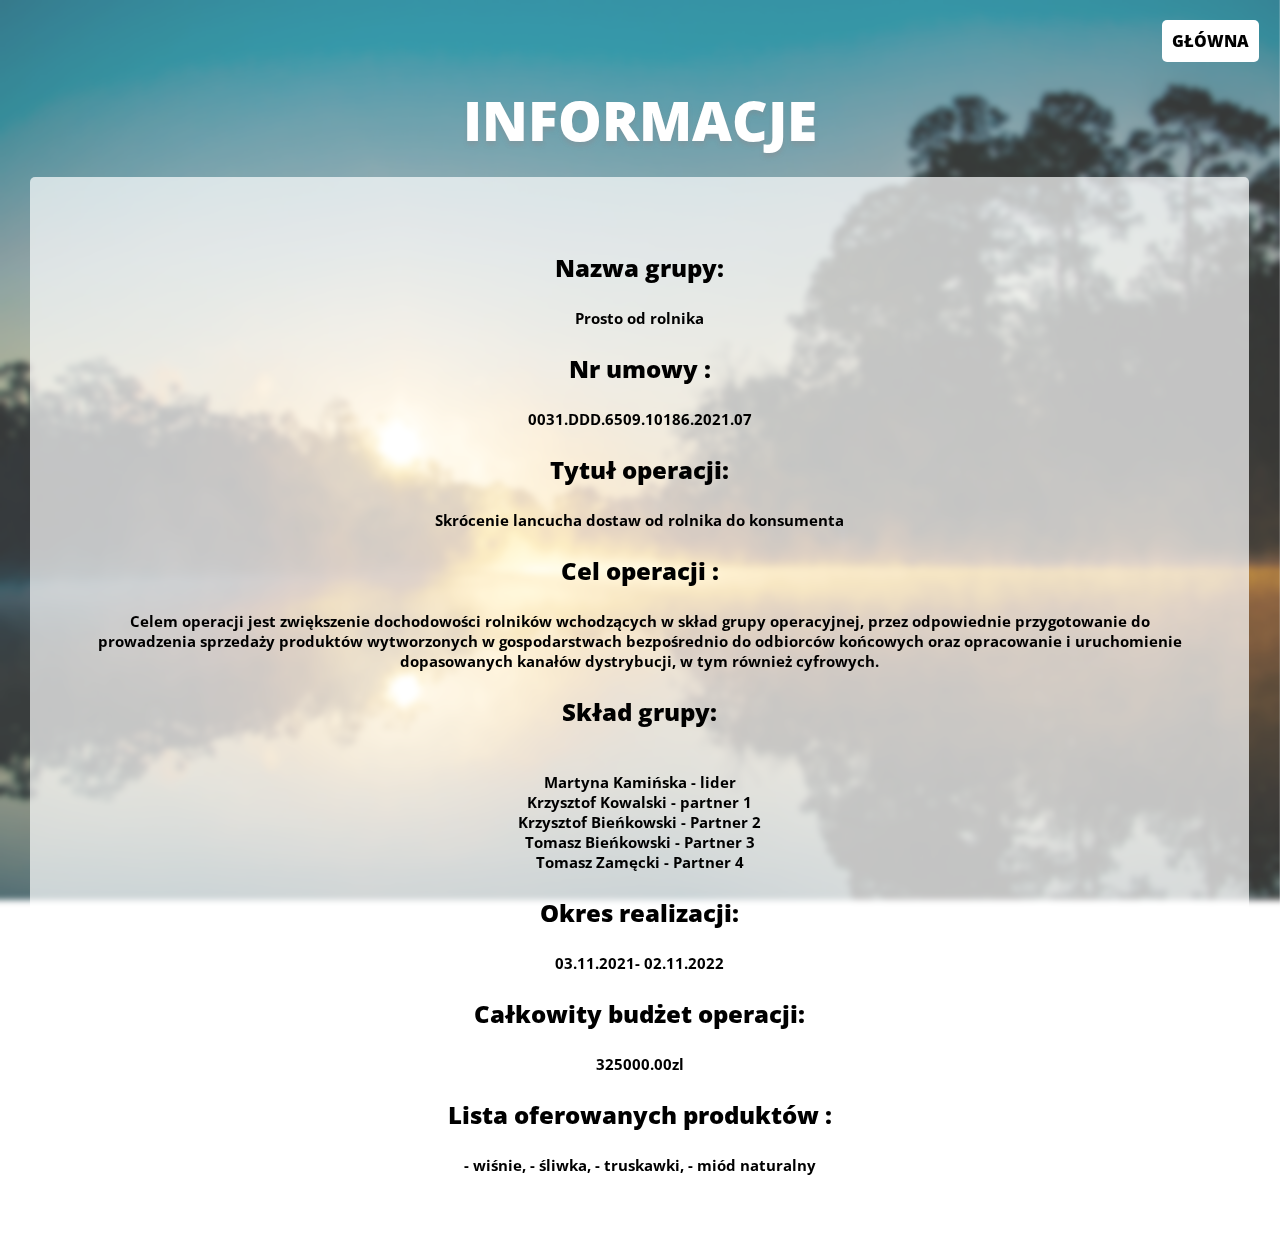
==== info.html @ 61fc0651 "additional info tab" ====
<!DOCTYPE html>
<html lang="en">
<head>
  <meta charset="UTF-8">
  <meta http-equiv="X-UA-Compatible" content="IE=edge">
  <meta name="viewport" content="width=device-width, initial-scale=1.0">
  <title>Prosto od Rolnika</title>
  <link rel="stylesheet" href="styles.css">
  
</head>
<body>

  <div class="container">
    <div class='row'>
      <div class='column'>
        <div class='first-column info-column'>
          <div class="info-wrap">
            <a class="info" href="index.html">główna</a>
          </div>
          <div class="title">Informacje</div>
          <div class="desc-text info-text">
            <p>Nazwa grupy:</p> Prosto od rolnika <br>
<p>Nr umowy :</p>  0031.DDD.6509.10186.2021.07<br>
  <p>Tytuł operacji:</p>  Skrócenie lancucha dostaw od rolnika do konsumenta<br>
    <p>Cel operacji :</p>  Celem operacji jest zwiększenie dochodowości rolników wchodzących w skład grupy operacyjnej, przez odpowiednie przygotowanie do prowadzenia sprzedaży produktów wytworzonych w gospodarstwach bezpośrednio do odbiorców końcowych oraz opracowanie

    i uruchomienie dopasowanych kanałów dystrybucji, w tym również cyfrowych.<br>
      <p>Skład grupy:</p> <br>
        Martyna Kamińska - lider<br>
          Krzysztof Kowalski - partner 1<br>
          Krzysztof Bieńkowski  - Partner 2<br>
          Tomasz Bieńkowski  - Partner 3<br>
          Tomasz Zamęcki  - Partner 4<br>
          <p>Okres realizacji:</p> 03.11.2021- 02.11.2022<br>
          <p>Całkowity budżet operacji:</p> 325000.00zl<br>
          <p>Lista oferowanych produktów :</p>  - wiśnie, - śliwka, - truskawki, - miód naturalny

          </div>
          
         
          
        </div>
      </div>
      
    </div>
  </div>


  <script src="app.js"></script>

</body>
</html>
---- styles.css ----
@import url("https://fonts.googleapis.com/css2?family=Open+Sans:ital,wght@0,400;1,800&display=swap");
@font-face {
  font-family: "OpenSansExtra";
  src: url("../fonts/open-sans.extrabold.ttf") format("truetype");
}

body {
  margin: 0;
  -webkit-box-sizing: border-box;
          box-sizing: border-box;
  background: url(images/background.jpg) no-repeat center center fixed;
  background-size: cover;
}

.container {
  display: -webkit-box;
  display: -ms-flexbox;
  display: flex;
  width: 100%;
  min-height: 100vh;
}

.row {
  display: -webkit-box;
  display: -ms-flexbox;
  display: flex;
  -webkit-box-orient: horizontal;
  -webkit-box-direction: normal;
      -ms-flex-direction: row;
          flex-direction: row;
  -ms-flex-wrap: wrap;
      flex-wrap: wrap;
  width: 100%;
}

.column {
  display: -webkit-box;
  display: -ms-flexbox;
  display: flex;
  -webkit-box-orient: vertical;
  -webkit-box-direction: normal;
      -ms-flex-direction: column;
          flex-direction: column;
  -ms-flex-preferred-size: 100%;
      flex-basis: 100%;
  -webkit-box-flex: 1;
      -ms-flex: 1;
          flex: 1;
}

@media (max-width: 992px) {
  .column {
    -webkit-box-flex: 1;
        -ms-flex: auto;
            flex: auto;
  }
}

.first-column {
  display: -webkit-box;
  display: -ms-flexbox;
  display: flex;
  -webkit-box-orient: vertical;
  -webkit-box-direction: normal;
      -ms-flex-direction: column;
          flex-direction: column;
  -webkit-box-pack: justify;
      -ms-flex-pack: justify;
          justify-content: space-between;
  -webkit-box-align: center;
      -ms-flex-align: center;
          align-items: center;
  min-height: 100vh;
  background: rgba(255, 255, 255, 0.212);
  -webkit-box-shadow: 0 8px 32px 0 rgba(31, 38, 135, 0.37);
          box-shadow: 0 8px 32px 0 rgba(31, 38, 135, 0.37);
  backdrop-filter: blur(3px);
  -webkit-backdrop-filter: blur(5.5px);
  border-right: 1px solid rgba(255, 255, 255, 0.18);
}

@media (max-width: 992px) {
  .first-column {
    border: none;
  }
}

.info-wrap {
  width: 100%;
  display: -webkit-box;
  display: -ms-flexbox;
  display: flex;
  -webkit-box-pack: right;
      -ms-flex-pack: right;
          justify-content: right;
}

.info {
  text-transform: uppercase;
  font-family: "OpenSansExtra";
  color: #000;
  margin-top: 20px;
  margin-right: 20px;
  background-color: #fff;
  padding: 10px;
  border-radius: 5px;
  cursor: pointer;
  text-decoration: none;
}

.info:hover {
  opacity: 0.8;
}

@media (max-width: 768px) {
  .info {
    font-size: 12px;
  }
}

.info-column {
  -webkit-box-pack: start;
      -ms-flex-pack: start;
          justify-content: start;
}

.info-text {
  background-color: rgba(255, 255, 255, 0.7);
  color: #000 !important;
  border-radius: 5px;
  font-size: 15px !important;
  padding: 50px;
}

.info-text p {
  font-weight: 900;
  font-size: 24px;
}

.title {
  font-family: "OpenSansExtra";
  font-weight: 800;
  font-size: 55px;
  text-transform: uppercase;
  text-shadow: 0px 4px 4px rgba(153, 124, 124, 0.25);
  color: #ffff;
  margin-top: 20px;
  margin-bottom: 20px;
}

@media (max-width: 1200px), (max-height: 768px) {
  .title {
    font-size: 40px;
  }
}

@media (max-width: 992px) {
  .title {
    font-size: 50px;
  }
}

@media (max-width: 576px) {
  .title {
    font-size: 30px;
  }
}

.title img {
  margin-right: 10px;
  height: 65px;
}

@media (max-width: 1200px) {
  .title img {
    height: 50px;
  }
}

@media (max-width: 576px) {
  .title img {
    height: 40px;
  }
}

.desc-text {
  font-family: "Open Sans";
  font-weight: bold;
  font-size: 20px;
  color: #ffff;
  text-align: center;
  margin: 0 30px 30px 30px;
}

@media (max-width: 1200px), (max-height: 768px) {
  .desc-text {
    font-size: 16px;
  }
}

@media (max-width: 576px) {
  .desc-text {
    margin: 20px 30px 20px 30px;
  }
}

.offer-wrap {
  display: -webkit-box;
  display: -ms-flexbox;
  display: flex;
  -webkit-box-orient: vertical;
  -webkit-box-direction: normal;
      -ms-flex-direction: column;
          flex-direction: column;
  -webkit-box-align: center;
      -ms-flex-align: center;
          align-items: center;
}

.offer-title {
  font-family: "OpenSansExtra";
  font-weight: 800;
  font-size: 40px;
  text-shadow: 0px 4px 4px rgba(0, 0, 0, 0.25);
  color: #ffff;
  margin-bottom: 30px;
}

@media (max-width: 1200px), (max-height: 768px) {
  .offer-title {
    font-size: 30px;
  }
}

@media (max-width: 576px) {
  .offer-title {
    margin-bottom: 20px;
  }
}

.product {
  text-align: center;
  font-family: "Open Sans";
  font-weight: bold;
  font-size: 20px;
  color: #ffff;
  text-shadow: 0px 4px 4px rgba(0, 0, 0, 0.25);
  margin: 5px 0 40px 0;
  border-bottom: 1px solid #fff;
  min-width: 100%;
}

@media (max-width: 1200px), (max-height: 768px) {
  .product {
    font-size: 16px;
  }
}

.price {
  font-size: 14px;
}

.product-wrap p {
  margin-left: 5px;
}

.product-wrap p span {
  margin-left: 5px;
  font-size: 14px;
}

.product-wrap p span:nth-child(2) {
  color: red;
}

.product-wrap {
  display: -webkit-box;
  display: -ms-flexbox;
  display: flex;
  -webkit-box-orient: horizontal;
  -webkit-box-direction: normal;
      -ms-flex-direction: row;
          flex-direction: row;
  -webkit-box-pack: justify;
      -ms-flex-pack: justify;
          justify-content: space-between;
  -webkit-box-align: center;
      -ms-flex-align: center;
          align-items: center;
}

@media (max-width: 576px) {
  .product-wrap {
    margin: 0 30px 0 30px;
  }
}

.order-btn {
  border: none;
  border-radius: 5px;
  padding: 10px;
  font-size: 14px;
  font-family: "OpenSansExtra";
  font-weight: 800;
  background: #ffff;
  text-transform: uppercase;
  width: 130px;
  cursor: pointer;
  margin-left: 30px;
}

@media (max-width: 1200px), (max-height: 768px) {
  .order-btn {
    font-size: 16px;
    width: 200px;
  }
}

@media (max-width: 576px) {
  .order-btn {
    margin-top: 20px;
    margin-bottom: 20px;
    font-size: 12px;
    width: 100px;
  }
}

.order-btn:hover {
  opacity: 0.8;
}

.app-btn {
  border: none;
  border-radius: 5px;
  font-size: 20px;
  padding: 10px;
  font-family: "OpenSansExtra";
  font-weight: 800;
  background: #ffff;
  width: 230px;
  cursor: pointer;
  margin-bottom: 30px;
}

@media (max-width: 1200px), (max-height: 768px) {
  .app-btn {
    font-size: 16px;
    width: 200px;
  }
}

.app-btn:hover {
  opacity: 0.8;
}

.footer-wrap {
  display: -webkit-box;
  display: -ms-flexbox;
  display: flex;
  -webkit-box-pack: justify;
      -ms-flex-pack: justify;
          justify-content: space-between;
  font-family: "Open Sans";
  font-weight: bold;
  font-size: 14px;
  color: #ffff;
  width: 100%;
}

@media (max-width: 1200px), (max-height: 768px) {
  .footer-wrap {
    font-size: 14px;
  }
}

@media (max-width: 576px) {
  .footer-wrap {
    font-size: 12px;
  }
}

.footer-wrap a {
  text-decoration: none;
  color: #ffff;
}

.phone,
.email {
  margin: 20px;
}

.second-column {
  display: -webkit-box;
  display: -ms-flexbox;
  display: flex;
  -webkit-box-orient: vertical;
  -webkit-box-direction: normal;
      -ms-flex-direction: column;
          flex-direction: column;
  -webkit-box-pack: center;
      -ms-flex-pack: center;
          justify-content: center;
  -webkit-box-align: center;
      -ms-flex-align: center;
          align-items: center;
  min-height: 100vh;
  max-height: 100vh;
  overflow: hidden;
}

@media (max-width: 992px) {
  .second-column {
    display: none;
  }
}

.second-column img {
  width: 250px;
  height: 250px;
  -o-object-fit: cover;
     object-fit: cover;
  margin: 20px;
  border-radius: 5px;
  border: 1px solid #fff;
}

@media (max-height: 768px) {
  .second-column img {
    width: 300px;
  }
}

.modal {
  display: none;
  position: fixed;
  z-index: 1;
  padding-top: 100px;
  left: 0;
  top: 0;
  width: 100%;
  height: 100%;
  overflow: auto;
  background-color: black;
  background-color: rgba(0, 0, 0, 0.4);
}

@media (max-width: 576px) {
  .modal {
    padding-top: 20px;
  }
}

.modal-content {
  background-color: #fefefe;
  margin: auto;
  padding: 20px;
  border: 1px solid #888;
  width: 50%;
  border-radius: 5px;
}

@media (max-width: 576px) {
  .modal-content {
    width: 70%;
  }
}

.close {
  color: #000;
  float: right;
  font-size: 40px;
  font-weight: bold;
}

.close:hover,
.close:focus {
  opacity: 0.5;
  text-decoration: none;
  cursor: pointer;
}

.contact-form-title {
  font-family: "Open Sans";
  font-weight: bold;
  font-size: 30px;
}

@media (max-width: 576px) {
  .contact-form-title {
    font-size: 20px;
  }
}

form {
  display: -webkit-box;
  display: -ms-flexbox;
  display: flex;
  -webkit-box-orient: vertical;
  -webkit-box-direction: normal;
      -ms-flex-direction: column;
          flex-direction: column;
  -webkit-box-align: center;
      -ms-flex-align: center;
          align-items: center;
  margin-top: 50px;
  color: #ffff;
}

input[type="text"] {
  width: 80%;
  padding: 10px 20px;
  margin: 8px 0;
  display: inline-block;
  border: none;
  background: #fff;
  border-radius: 25px;
  -webkit-box-sizing: border-box;
          box-sizing: border-box;
  border-radius: 5px;
  outline: none;
  font-family: "Open Sans", sans-serif;
  font-weight: bold;
  color: #000;
  -webkit-box-shadow: 0px 4px 4px rgba(0, 0, 0, 0.25);
          box-shadow: 0px 4px 4px rgba(0, 0, 0, 0.25);
}

input[type="text"]::-webkit-input-placeholder {
  opacity: 0.6;
}

input[type="text"]:-ms-input-placeholder {
  opacity: 0.6;
}

input[type="text"]::-ms-input-placeholder {
  opacity: 0.6;
}

input[type="text"]::placeholder {
  opacity: 0.6;
}

@media (max-width: 576px) {
  input[type="text"] {
    width: 90%;
  }
}

#message-content {
  height: 200px;
}

::-webkit-input-placeholder {
  font-family: "Open Sans", sans-serif;
  color: #000;
}

:-ms-input-placeholder {
  font-family: "Open Sans", sans-serif;
  color: #000;
}

::-ms-input-placeholder {
  font-family: "Open Sans", sans-serif;
  color: #000;
}

::placeholder {
  font-family: "Open Sans", sans-serif;
  color: #000;
}

textarea {
  width: 80%;
  padding: 12px 20px;
  margin: 8px 0;
  display: inline-block;
  border: none;
  background-color: #fff;
  border-radius: 5px;
  -webkit-box-sizing: border-box;
          box-sizing: border-box;
  border-radius: 5px;
  outline: none;
  resize: none;
  font-family: "Open Sans", sans-serif;
  font-weight: bold;
  -webkit-box-shadow: 0px 4px 4px rgba(0, 0, 0, 0.25);
          box-shadow: 0px 4px 4px rgba(0, 0, 0, 0.25);
  color: #000;
}

textarea::-webkit-input-placeholder {
  opacity: 0.6;
}

textarea:-ms-input-placeholder {
  opacity: 0.6;
}

textarea::-ms-input-placeholder {
  opacity: 0.6;
}

textarea::placeholder {
  opacity: 0.6;
}

@media (max-width: 576px) {
  textarea {
    width: 90%;
  }
}

input[type="submit"] {
  width: 150px;
  color: #ffff;
  font-family: "Open Sans", sans-serif;
  font-weight: bold;
  font-size: 18px;
  padding: 10px 10px;
  margin: 30px 0;
  border: none;
  border-radius: 5px;
  background-color: #000;
  cursor: pointer;
  outline: none;
  -webkit-box-shadow: 0px 4px 4px rgba(0, 0, 0, 0.25);
          box-shadow: 0px 4px 4px rgba(0, 0, 0, 0.25);
  -webkit-tap-highlight-color: transparent;
}

input[type="submit"]:hover {
  -webkit-transform: scale(1.2);
          transform: scale(1.2);
}
/*# sourceMappingURL=styles.css.map */
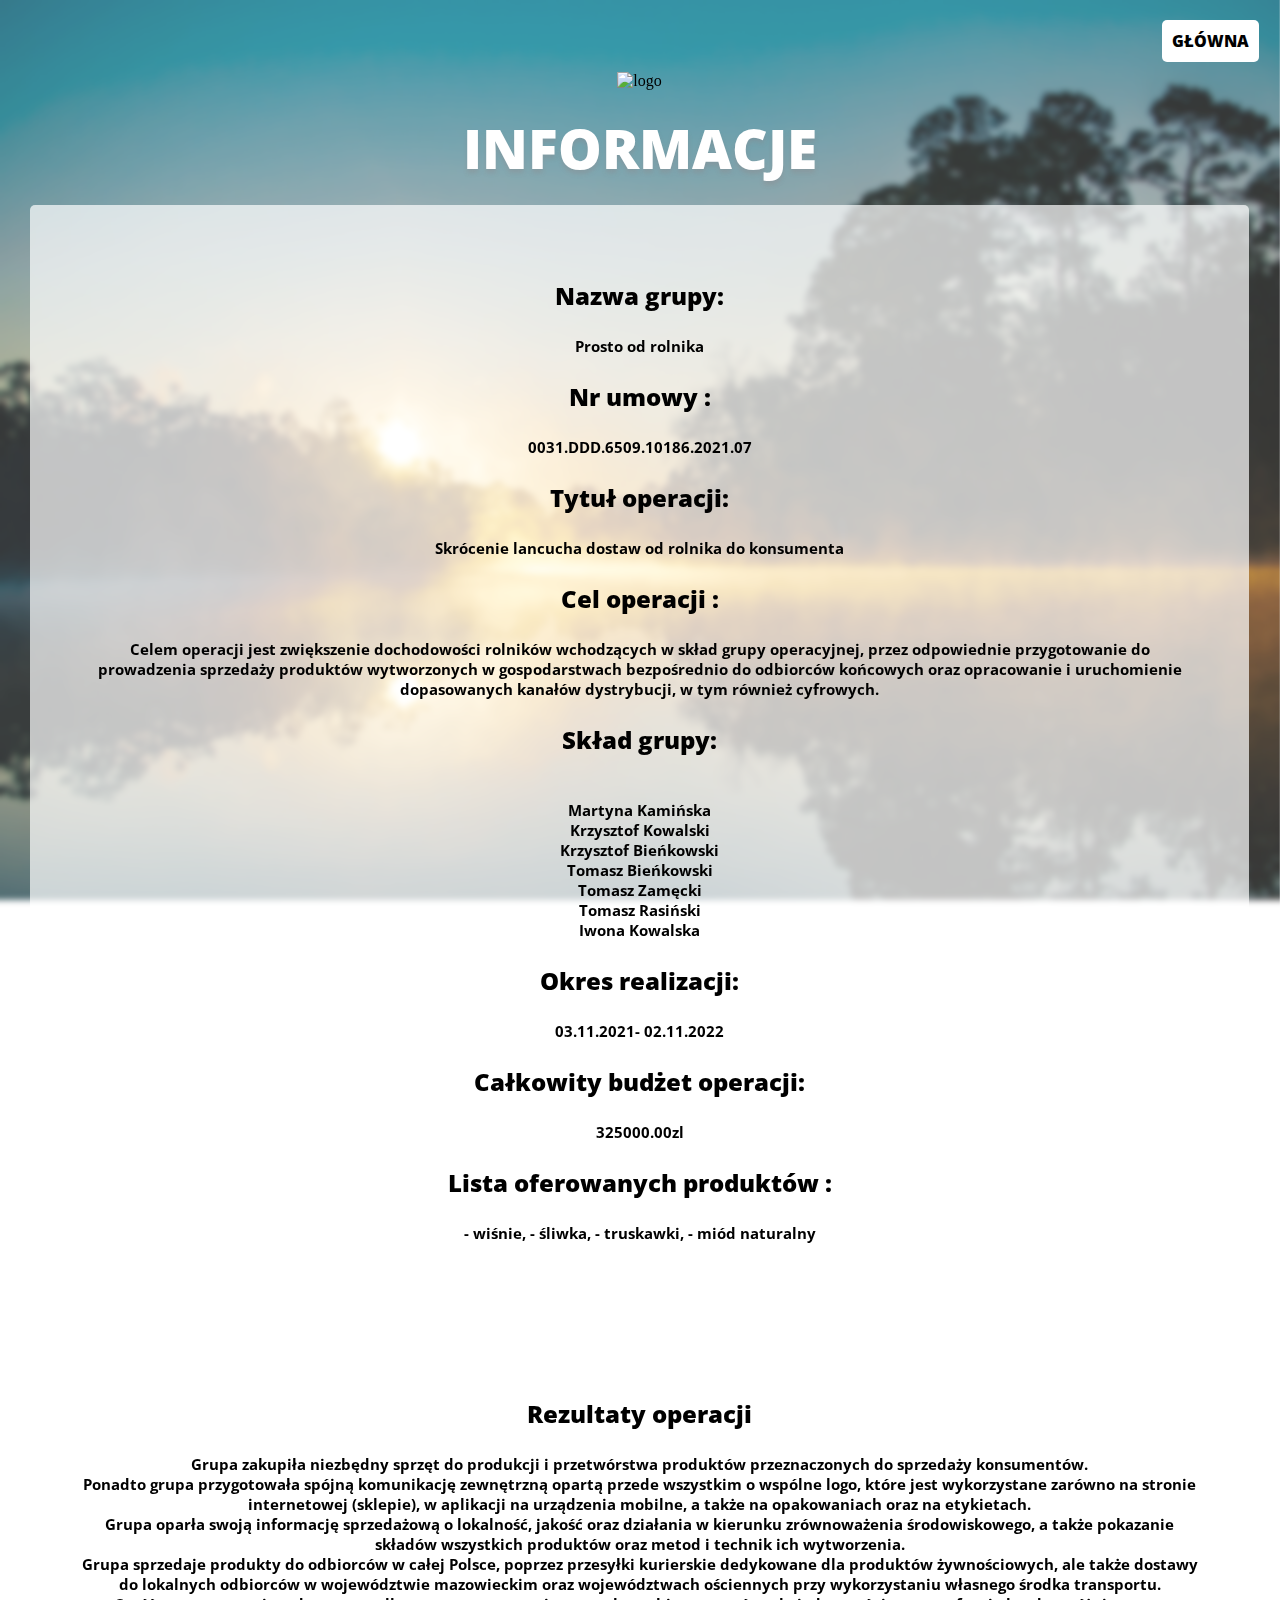
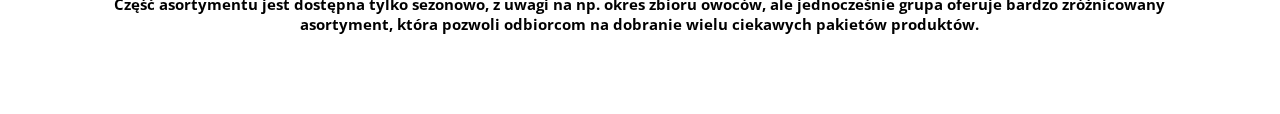
==== commit 7eba1abc: "-added 2 products" ====
--- a/info.html
+++ b/info.html
@@ -17,26 +17,32 @@
           <div class="info-wrap">
             <a class="info" href="index.html">główna</a>
           </div>
+          <div class="euro" ><img src="images/baner_mobile.jpg" alt="logo"></div>
           <div class="title">Informacje</div>
           <div class="desc-text info-text">
             <p>Nazwa grupy:</p> Prosto od rolnika <br>
-<p>Nr umowy :</p>  0031.DDD.6509.10186.2021.07<br>
-  <p>Tytuł operacji:</p>  Skrócenie lancucha dostaw od rolnika do konsumenta<br>
-    <p>Cel operacji :</p>  Celem operacji jest zwiększenie dochodowości rolników wchodzących w skład grupy operacyjnej, przez odpowiednie przygotowanie do prowadzenia sprzedaży produktów wytworzonych w gospodarstwach bezpośrednio do odbiorców końcowych oraz opracowanie
+            <p>Nr umowy :</p>  0031.DDD.6509.10186.2021.07<br>
+            <p>Tytuł operacji:</p>  Skrócenie lancucha dostaw od rolnika do konsumenta<br>
+            <p>Cel operacji :</p>  Celem operacji jest zwiększenie dochodowości rolników wchodzących w skład grupy operacyjnej, przez odpowiednie przygotowanie do prowadzenia sprzedaży produktów wytworzonych w gospodarstwach bezpośrednio do odbiorców końcowych oraz opracowanie
 
-    i uruchomienie dopasowanych kanałów dystrybucji, w tym również cyfrowych.<br>
-      <p>Skład grupy:</p> <br>
-        Martyna Kamińska - lider<br>
-          Krzysztof Kowalski - partner 1<br>
-          Krzysztof Bieńkowski  - Partner 2<br>
-          Tomasz Bieńkowski  - Partner 3<br>
-          Tomasz Zamęcki  - Partner 4<br>
-          <p>Okres realizacji:</p> 03.11.2021- 02.11.2022<br>
-          <p>Całkowity budżet operacji:</p> 325000.00zl<br>
-          <p>Lista oferowanych produktów :</p>  - wiśnie, - śliwka, - truskawki, - miód naturalny
+            i uruchomienie dopasowanych kanałów dystrybucji, w tym również cyfrowych.<br>
+            <p>Skład grupy:</p> <br>
+              Martyna Kamińska<br>
+              Krzysztof Kowalski<br>
+              Krzysztof Bieńkowski<br>
+              Tomasz Bieńkowski<br>
+              Tomasz Zamęcki<br>
+              Tomasz Rasiński <br>
+              Iwona Kowalska<br>
+            <p>Okres realizacji:</p> 03.11.2021- 02.11.2022<br>
+            <p>Całkowity budżet operacji:</p> 325000.00zl<br>
+            <p>Lista oferowanych produktów :</p>  - wiśnie, - śliwka, - truskawki, - miód naturalny
 
           </div>
-          
+          <div class="desc-text info-text">
+            <p>Rezultaty operacji</p>
+            Grupa zakupiła niezbędny sprzęt do produkcji i przetwórstwa produktów przeznaczonych do sprzedaży konsumentów.<br> Ponadto grupa przygotowała spójną komunikację zewnętrzną opartą przede wszystkim o wspólne logo, które jest wykorzystane zarówno na stronie internetowej (sklepie), w aplikacji na urządzenia mobilne, a także na opakowaniach oraz na etykietach. <br>Grupa oparła swoją informację sprzedażową o lokalność, jakość oraz działania w kierunku zrównoważenia środowiskowego, a także pokazanie składów wszystkich produktów oraz metod i technik ich wytworzenia.<br> Grupa sprzedaje produkty do odbiorców w całej  Polsce, poprzez przesyłki kurierskie dedykowane dla produktów żywnościowych, ale także dostawy do lokalnych odbiorców w województwie mazowieckim oraz województwach ościennych przy wykorzystaniu własnego środka transportu. <br>Część asortymentu jest dostępna tylko sezonowo, z uwagi na np. okres zbioru owoców, ale jednocześnie grupa oferuje bardzo zróżnicowany asortyment, która pozwoli odbiorcom na dobranie wielu ciekawych pakietów produktów.
+          </div>
          
           
         </div>
--- a/styles.css
+++ b/styles.css
@@ -101,6 +101,7 @@
   color: #000;
   margin-top: 20px;
   margin-right: 20px;
+  margin-bottom: 10px;
   background-color: #fff;
   padding: 10px;
   border-radius: 5px;
@@ -135,6 +136,11 @@
 .info-text p {
   font-weight: 900;
   font-size: 24px;
+}
+
+.logo img {
+  border-radius: 5px;
+  width: 250px;
 }
 
 .title {
